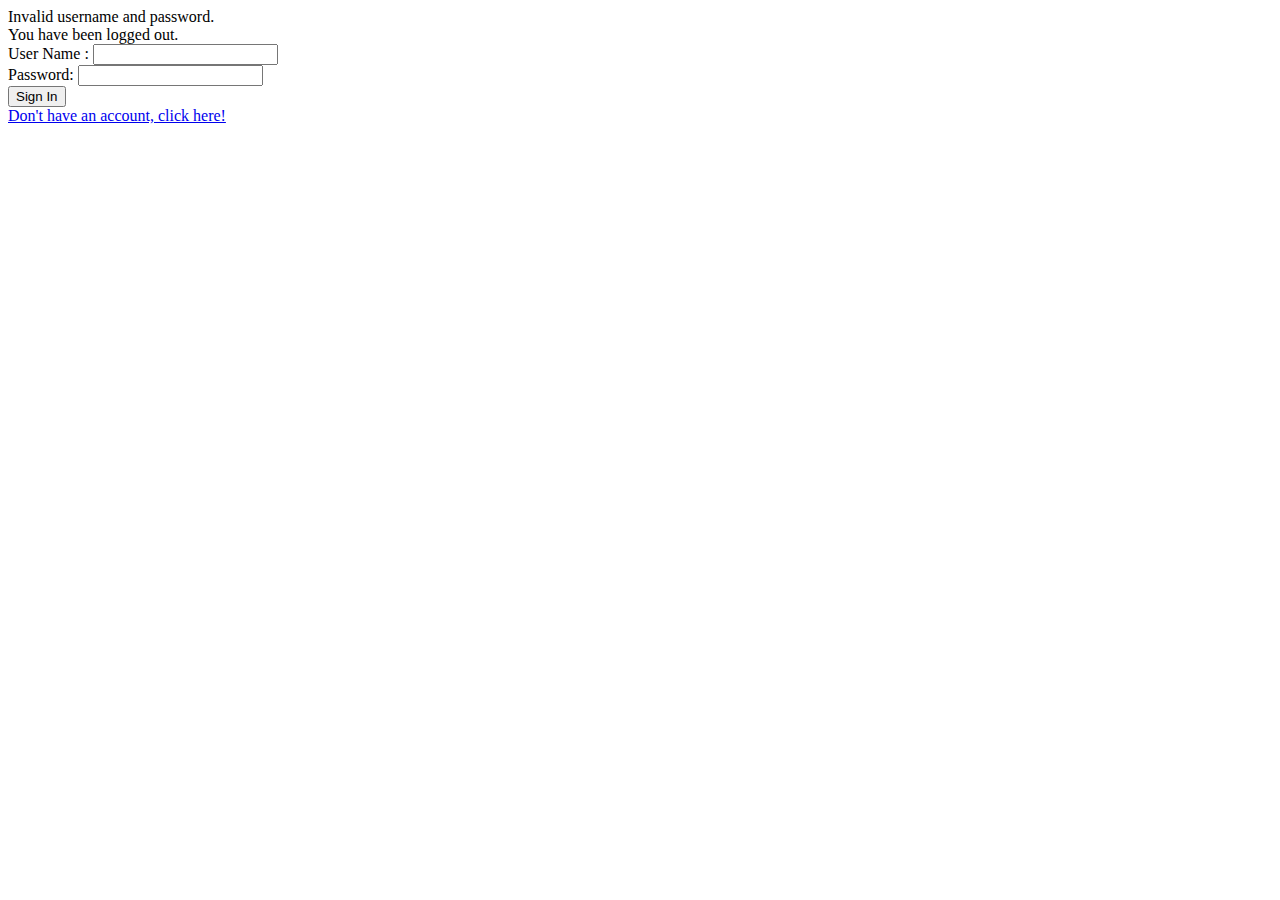
==== music-app-backend/src/main/resources/templates/login.html @ a76f579a "registration form is working, need to change csrf disabled" ====
<!DOCTYPE html>
<html xmlns="http://www.w3.org/1999/xhtml" xmlns:th="https://www.thymeleaf.org" lang="en">
<head>
    <title>Spring Security Example</title>
</head>
<body>
<div th:if="${param.error}">
    Invalid username and password.
</div>
<div th:if="${param.logout}">
    You have been logged out.
</div>
<form th:action="@{/login}" method="post">
    <div><label> User Name : <input type="text" name="username"/> </label></div>
    <div><label> Password: <input type="password" name="password"/> </label></div>
    <div><input type="submit" value="Sign In"/></div>
</form>
<a href="/req/signup">Don't have an account, click here!</a>
</body>
</html>
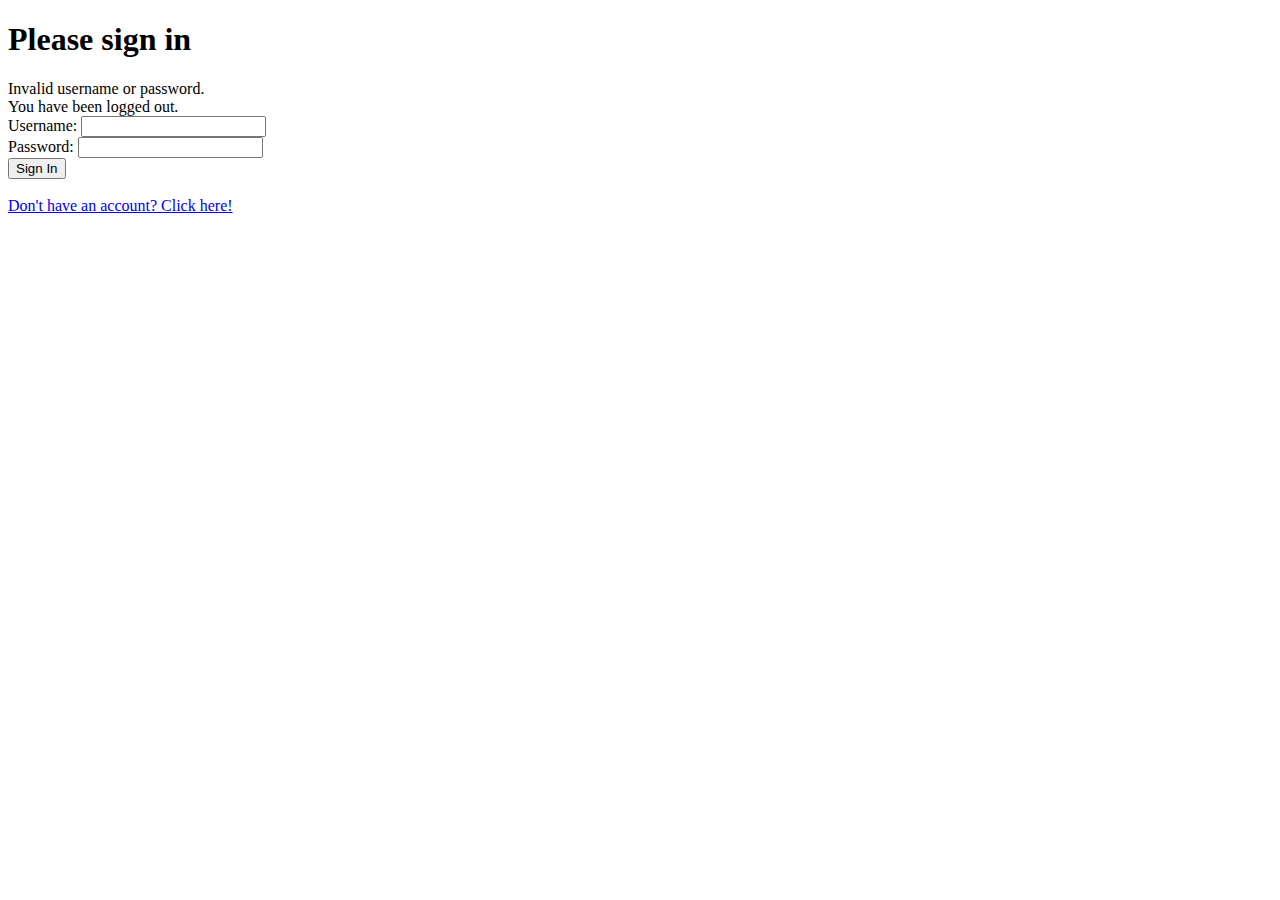
==== commit bbd7a62c: "Implemented the logic of saving user's favorites" ====
--- a/music-app-backend/src/main/resources/templates/login.html
+++ b/music-app-backend/src/main/resources/templates/login.html
@@ -1,20 +1,27 @@
 <!DOCTYPE html>
 <html xmlns="http://www.w3.org/1999/xhtml" xmlns:th="https://www.thymeleaf.org" lang="en">
 <head>
-    <title>Spring Security Example</title>
+    <meta name="_csrf" th:content="${_csrf.token}"/>
+    <meta name="_csrf_header" th:content="${_csrf.headerName}"/>
+    <title>Welcome to our Music App</title>
+    <link rel="stylesheet" th:href="@{/css/loginstyle.css}">
+    <link href="https://fonts.googleapis.com/css2?family=Kalam:wght@300;400;700&display=swap" rel="stylesheet">
 </head>
 <body>
-<div th:if="${param.error}">
-    Invalid username and password.
+<h1>Please sign in</h1>
+<div id="error" th:if="${param.error}">
+    Invalid username or password.
 </div>
-<div th:if="${param.logout}">
+<div id="logout" th:if="${param.logout}">
     You have been logged out.
 </div>
 <form th:action="@{/login}" method="post">
-    <div><label> User Name : <input type="text" name="username"/> </label></div>
-    <div><label> Password: <input type="password" name="password"/> </label></div>
-    <div><input type="submit" value="Sign In"/></div>
+    <input type="hidden" th:name="${_csrf.parameterName}" th:value="${_csrf.token}"/>
+    <div><label> Username: <input class="input-field" type="text" name="username"/> </label></div>
+    <div id="password-container"><label> Password: <input class="input-field" type="password" name="password"/> </label></div>
+    <div><input id="submit-btn" type="submit" value="Sign In"/></div>
 </form>
-<a href="/req/signup">Don't have an account, click here!</a>
+<br>
+<a id="redirect-link" href="/req/signup">Don't have an account? Click here!</a>
 </body>
 </html>